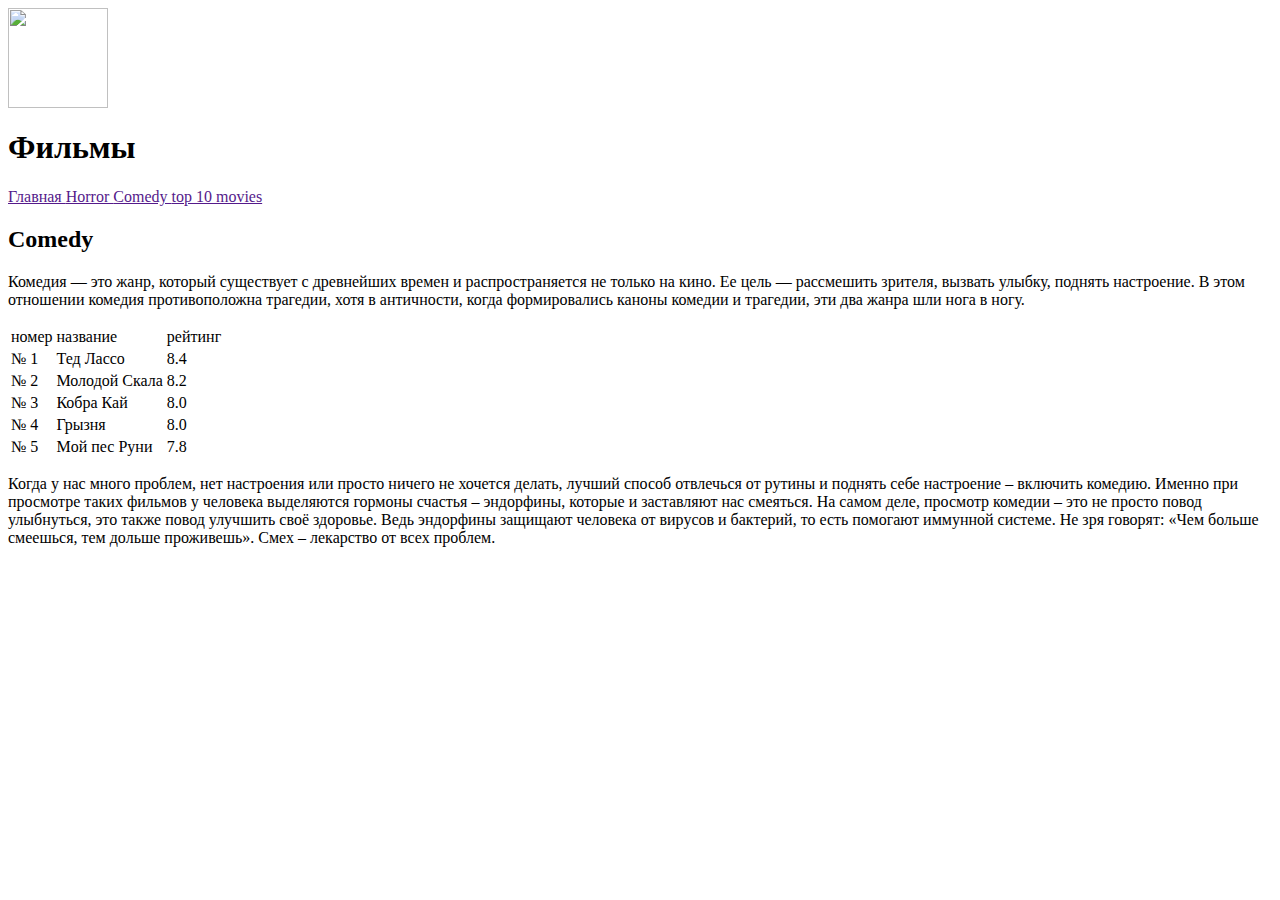
==== comedy.html @ 18e68b65 "Rename comady.html to comedy.html" ====
<html>
    <head>
        <title>

        </title>
                <link rel="styleheet" href="comady.css"/>


    </head>

    <body>

        <header>

        <img src="https://w7.pngwing.com/pngs/999/1016/png-transparent-film-cinema-logo-cinema-x-chin.png"/ width="100px" ; class="movie"/>
        <h1 class="film">Фильмы</h1>
        <nav>
        <a class="serial" href=""> Главная </a> 
        <a class="serial" href=""> Horror </a>
        <a class="serial" href=""> Comedy </a>
        <a class="serial" href=""> top 10 movies </a> 
        </nav>
          </header>
          
        <main>
           <h2 class="comedy-name"> Comedy </h2>

           <p> Комедия — это жанр, который существует с древнейших времен и распространяется не только на кино. Ее цель — рассмешить зрителя, вызвать улыбку, поднять настроение. В этом отношении комедия противоположна трагедии, хотя в античности, когда формировались каноны комедии и трагедии, эти два жанра шли нога в ногу. </p>
           <table>
             <tr>
               <td> номер </td>
               <td> название </td>
               <td> рейтинг  </td>
             </tr>
             <tr>
                <td> № 1 </td>
               <td> Тед Лассо </td>
               <td> 8.4 </td>
              </tr>

               <tr>
               <td> № 2 </td>
               <td> Молодой Скала </td>
               <td> 8.2 </td>
               </tr>

               <tr>
               <td> № 3 </td>
               <td> Кобра Кай </td>
               <td> 8.0 </td>
               </tr>

               <tr>
               <td> № 4 </td>
               <td> Грызня </td>
               <td> 8.0 </td>
               </tr>

               <tr>
               <td> № 5 </td>
               <td> Мoй пес Руни </td>
               <td> 7.8 </td>
               </tr>
           </table>

           <p>Когда у нас много проблем, нет настроения или просто ничего не хочется делать, лучший способ отвлечься от рутины и поднять себе настроение – включить комедию. Именно при просмотре таких фильмов у человека выделяются гормоны счастья – эндорфины, которые и заставляют нас смеяться. На самом деле, просмотр комедии – это не просто повод улыбнуться, это также повод улучшить своё здоровье. Ведь эндорфины защищают человека от вирусов и бактерий, то есть помогают иммунной системе. Не зря говорят: «Чем больше смеешься, тем дольше проживешь». Смех – лекарство от всех проблем. </p>



          <iframe width="300" height="150" src="https://www.youtube.com/embed/IR9yjn7Lkdg" title="Ted Lasso — Season 3 Official Trailer | Apple TV+" frameborder="0" allow="accelerometer; autoplay; clipboard-write; encrypted-media; gyroscope; picture-in-picture; web-share" allowfullscreen></iframe>

             <iframe width="300" height="150" src="https://www.youtube.com/embed/ScEQ0N0hbq4" title="&quot;Молодой Скала&quot; (Young Rock) [трейлер] (сериал в озвучке Кураж-Бамбей)" frameborder="0" allow="accelerometer; autoplay; clipboard-write; encrypted-media; gyroscope; picture-in-picture; web-share" allowfullscreen></iframe>  
             <iframe width="300" height="150" src="https://www.youtube.com/embed/7MimXS4n9Rc" title="Кобра Кай: 6 сезон. Официальный трейлер!" frameborder="0" allow="accelerometer; autoplay; clipboard-write; encrypted-media; gyroscope; picture-in-picture; web-share" allowfullscreen></iframe>
            <iframe width="300" height="150" src="https://www.youtube.com/embed/ZSo46N7cTgE" title="Грызня, 1 сезон - русский трейлер (субтитры) | сериал 2023 | Netflix" frameborder="0" allow="accelerometer; autoplay; clipboard-write; encrypted-media; gyroscope; picture-in-picture; web-share" allowfullscreen></iframe>
           <iframe width="300" height="150" src="https://www.youtube.com/embed/Oeoqtgs53uk" title="Мой пёс Руни - Русский трейлер (2023)" frameborder="0" allow="accelerometer; autoplay; clipboard-write; encrypted-media; gyroscope; picture-in-picture; web-share" allowfullscreen></iframe> 
           <iframe width="300" height="150" src="https://www.youtube.com/embed/1Wro-t42I-I" title="ТОП 5 СМЕШНЫХ КОМЕДИЙ, ДО СЛЁЗ | ТОП ФИЛЬМОВ" frameborder="0" allow="accelerometer; autoplay; clipboard-write; encrypted-media; gyroscope; picture-in-picture; web-share" allowfullscreen></iframe> 
            </main>

            <footer>

            </footer>
         </body>


</html>
---- comady.css ----
body {
    font-family: sans-serif;
    background-color: white;
}

.movie {
 width: 100px;

}

.film {
    color : skyblue;
 
    padding-left: 100px;
    width: 200px;
    position: relative;
    bottom: 60px;
    left: 50px;
}

nav {
    display: flex;
    justify-content: space-between;
}

.serial {
    background-color: lightblue;
    text-decoration: none;
    padding: 20px;
    margin-left: 30px;
    border-radius: 5px;
    font-size: 20px;
    
}

.films {
    margin-top: 20px;
}
p {
    background-color: rgb(98, 157, 224);
}

.mov {
   color: rgb(15, 140, 189);
   text-align: center;
}

table {
    border: 2px solid darkblue;
    width: 500px;
    margin-left: 100px;
}

td{
    border: 1px solid darkblue;

}

.comedy-name {
    color:  rgb(71, 152, 184);
    text-align: center;
}
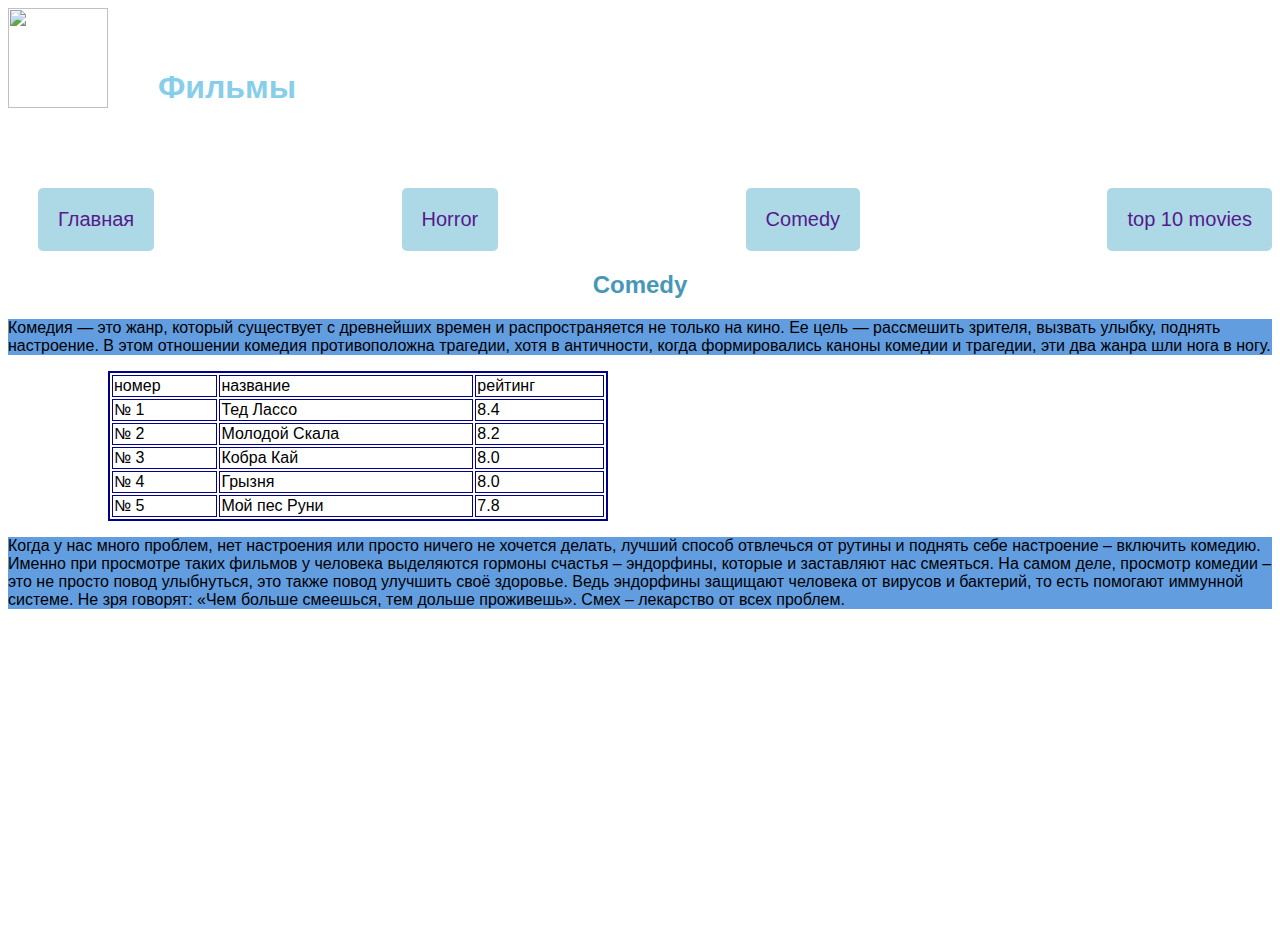
==== commit 8a03cffa: "Update comedy.html" ====
--- a/comedy.html
+++ b/comedy.html
@@ -3,7 +3,7 @@
         <title>
 
         </title>
-                <link rel="styleheet" href="comady.css"/>
+                <link rel="stylesheet" href="comedy.css"/>
 
 
     </head>
--- a/comedy.css
+++ b/comedy.css
@@ -0,0 +1,62 @@
+body {
+    font-family: sans-serif;
+    background-color: white;
+}
+
+.movie {
+ width: 100px;
+
+}
+
+.film {
+    color : skyblue;
+ 
+    padding-left: 100px;
+    width: 200px;
+    position: relative;
+    bottom: 60px;
+    left: 50px;
+}
+
+nav {
+    display: flex;
+    justify-content: space-between;
+}
+
+.serial {
+    background-color: lightblue;
+    text-decoration: none;
+    padding: 20px;
+    margin-left: 30px;
+    border-radius: 5px;
+    font-size: 20px;
+    
+}
+
+.films {
+    margin-top: 20px;
+}
+p {
+    background-color: rgb(98, 157, 224);
+}
+
+.mov {
+   color: rgb(15, 140, 189);
+   text-align: center;
+}
+
+table {
+    border: 2px solid darkblue;
+    width: 500px;
+    margin-left: 100px;
+}
+
+td{
+    border: 1px solid darkblue;
+
+}
+
+.comedy-name {
+    color:  rgb(71, 152, 184);
+    text-align: center;
+}
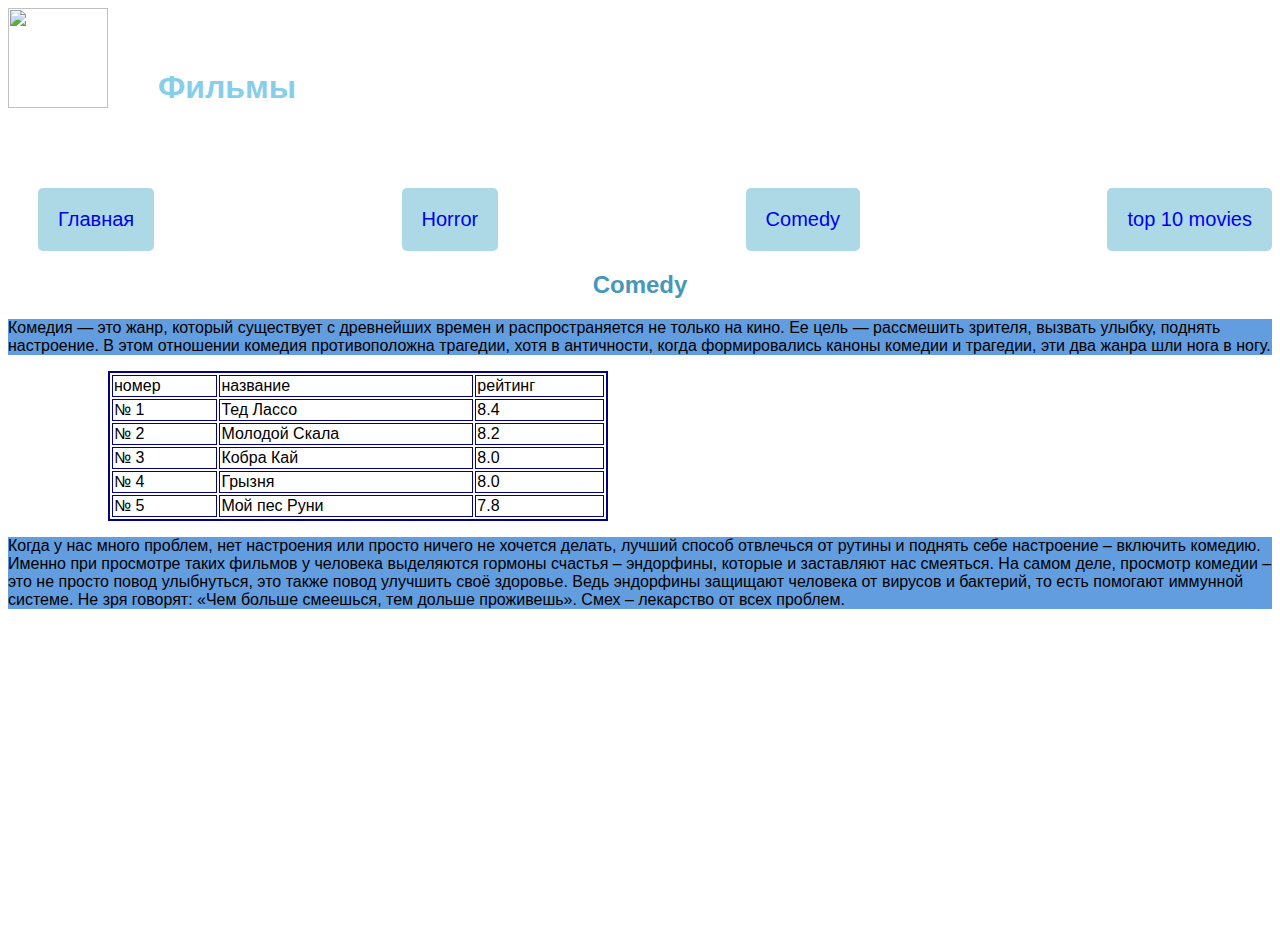
==== commit 37892cf9: "Update comedy.html" ====
--- a/comedy.html
+++ b/comedy.html
@@ -15,10 +15,10 @@
         <img src="https://w7.pngwing.com/pngs/999/1016/png-transparent-film-cinema-logo-cinema-x-chin.png"/ width="100px" ; class="movie"/>
         <h1 class="film">Фильмы</h1>
         <nav>
-        <a class="serial" href=""> Главная </a> 
-        <a class="serial" href=""> Horror </a>
-        <a class="serial" href=""> Comedy </a>
-        <a class="serial" href=""> top 10 movies </a> 
+        <a class="serial" href="index.html"> Главная </a> 
+        <a class="serial" href="horror.html"> Horror </a>
+        <a class="serial" href="comedy.html"> Comedy </a>
+        <a class="serial" href="top.html"> top 10 movies </a> 
         </nav>
           </header>
           
